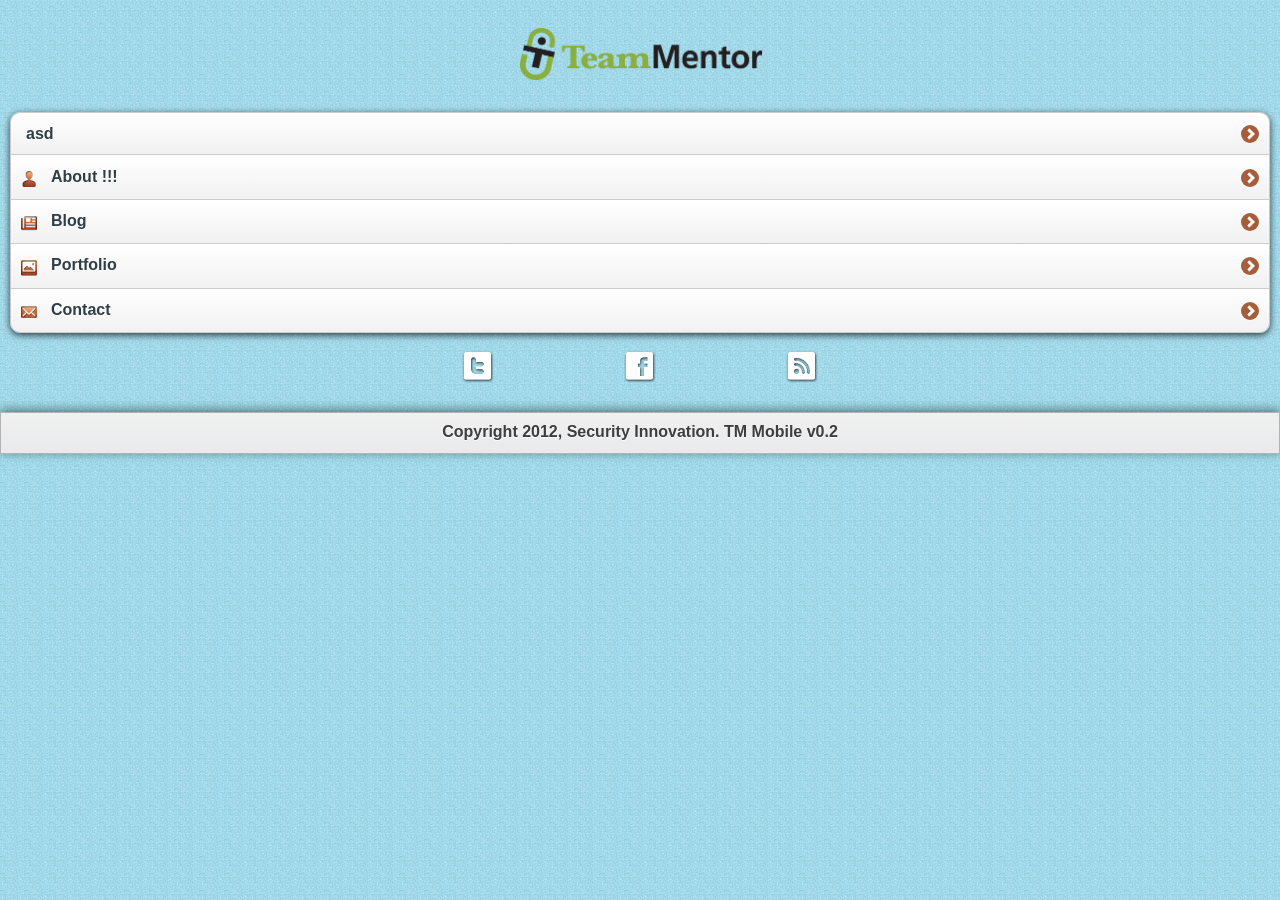
==== default.html @ 5f039309 "upgraded jquery to v1.8, added version info to default.html page footer removing non used images" ====
<!DOCTYPE html> 
<html><head> 
	<title>TeamMentor - Mobile Edition</title> 
	
	<meta name="viewport" content="width=device-width, initial-scale=1"> 
    <meta name="apple-mobile-web-app-capable" content="yes">
	<meta name="description" content="TeamMentor - Mobile Edition">
    
	<!-- Stylesheets -->	    
	<link href="css/jquery.mobile-1.2.0.css" rel="stylesheet" type="text/css" />
    <link rel="stylesheet" href="css/woody.min.css" />
    <link rel="stylesheet" href="css/main.css" />
    <link href="css/photoswipe.css" type="text/css" rel="stylesheet" />    
    <!--<link href='http://fonts.googleapis.com/css?family=Terminal+Dosis:400,700' rel='stylesheet' type='text/css'>-->

	<!-- JavaScripts -->
 	<script type="text/javascript" src="js/klass.min.js"></script>
	<script type="text/javascript" src="js/jquery-1.8.2.min.js"></script>
	<script src="js/jquery.mobile-1.2.0.js" type="text/javascript"></script>

	<script src="js/jquery.cycle.all.js"></script>
	<script type="text/javascript" src="js/code.photoswipe.jquery-3.0.4.min.js"></script>

    <!--<script type="text/javascript" src="http://maps.google.com/maps/api/js?sensor=false"></script>-->
    <script type="text/javascript" src="js/misc.js"></script>

	<script type="text/javascript" src="TM/TM_Mobile.js"></script>


</head>

<body> 

<!-- HOMEPAGE -->
<div data-role="page" id="homepage" data-title="Homepage">

<!-- Wrapper -->
<div class="wrapper">
    <!-- Logo -->	
	<div class="logo">
		<img src="TM/TM_nobackground.png" />     
    </div><!--END OF: Logo -->
   
    <!-- Menu-->
    <ul data-role="listview" data-inset="true" class="menu" id="homepage_list">
		<li><a href="#asd"			data-transition="slide">asd</a></li>
        <li><a href="#about"		data-transition="slide"><img src="images/about.png" alt="About" class="ui-li-icon">About !!!</a></li>
        <li><a href="#blog"			data-transition="flip"><img src="images/blog.png" alt="Homepage" class="ui-li-icon">Blog</a></li>
        <li><a href="#portfolio"	data-transition="fade"><img src="images/portfolio.png" alt="Portfolio" class="ui-li-icon">Portfolio</a></li>
        <li><a href="#contact"		data-transition="flow"><img src="images/contact.png" alt="Contact" class="ui-li-icon">Contact</a></li>
    </ul><!--END OF: Menu -->
    <br />
   
    <!-- Social Media-->
    <div class="social-media">
        <a class="twitter" href="#"><img src="images/twitter.png" /></a>
        <a class="facebook" href="#"><img src="images/facebook.png" /></a>
        <a class="rss" href="#"><img src="images/rss.png" /></a>
    </div><!--END OF: Social Media -->

    </div><!--END OF: Wrapper -->
    
    <!-- Footer -->
	<div data-role="footer" class="footer">
        <h4>Copyright 2012, Security Innovation. TM Mobile v0.2</h4>
	</div><!-- END OF: Footer -->
    
</div><!-- END OF: Homepage -->


<div data-role="page" id="asd" data-title="Asd">
<!-- Header -->
    <div data-role="header" class="header">
       <a href="#" data-rel="back" data-icon="arrow-l" data-transition="flip">Back</a> 
       <h4>Asd</h4>
    </div><!-- END OF: Header -->
	    <!-- Wrapper -->
    <div class="wrapper">
    
		this is an asd
	</div>
</div>

<!-- ABOUT -->
<div data-role="page" id="about" data-title="About">

    <!-- Header -->
    <div data-role="header" class="header">
       <a href="#" data-rel="back" data-icon="arrow-l" data-transition="flip">Back</a> 
       <h4>About TeamMemtor Mobile</h4>
    </div><!-- END OF: Header -->


    <!-- Wrapper -->
    <div class="wrapper">
    
        <!-- Slider-->
        <div class="slider" style="margin-bottom: 25px;height:75px">
            <img src="http://teammentor-3-2-rc5.apphb.com/Images/HeaderImage.jpg" />
        </div><!--END OF: Slider -->
    
        <!-- Content -->
        <div data-role="content" class="content">
            This is the mobile version of <a href="http://TeamMentor.Net" />teammentor.net</a>
        </div><!-- END OF: Content -->
        
    <!--    <div data-role="collapsible-set" data-theme="b" data-content-theme="b">
            <div data-role="collapsible" data-theme="b" data-content-theme="b">
                <h3>Headings</h3>
                
                <h1>H1 Heading</h1>
                <h2>H2 Heading</h2>
                <h3>H3 Heading</h3>
                <h4>H4 Heading</h4>
                <h5>H5 Heading</h5>
            </div>
            
            <div data-role="collapsible" data-theme="b" data-content-theme="b">
                <h3>Buttons</h3>
                <a href="#" data-role="button" data-inline="true" data-icon="delete">Delete </a>
                <a href="#" data-role="button" data-inline="true" data-icon="arrow-r">Next </a>
                <a href="#" data-role="button" data-inline="true" data-icon="arrow-l">Back </a>
                <a href="#" data-role="button" data-inline="true" data-icon="arrow-u">Up </a>
                <a href="#" data-role="button" data-inline="true" data-icon="arrow-d">Down </a>
                <a href="#" data-role="button" data-inline="true" data-icon="plus">Plus </a>
                <a href="#" data-role="button" data-inline="true" data-icon="minus">Minus</a>
                <a href="#" data-role="button" data-inline="true" data-icon="check">Check</a>
                <a href="#" data-role="button" data-inline="true" data-icon="gear">Settings</a>
                <a href="#" data-role="button" data-inline="true" data-icon="refresh">Refresh</a>
                <a href="#" data-role="button" data-inline="true" data-icon="forward">Forward</a>
                <a href="#" data-role="button" data-inline="true" data-icon="back">Backward</a>
                <a href="#" data-role="button" data-inline="true" data-icon="grid">Grid</a>
                <a href="#" data-role="button" data-inline="true" data-icon="star">Star</a>
                <a href="#" data-role="button" data-inline="true" data-icon="alert">Alert</a>
                <a href="#" data-role="button" data-inline="true" data-icon="info">Info</a>
                <a href="#" data-role="button" data-inline="true" data-icon="home">Home</a>
                <a href="#" data-role="button" data-inline="true" data-icon="search">Search</a>
    
                <br />
                <a href="#" data-role="button" data-inline="true">Simple button</a>
    
                <a href="#" data-role="button" data-inline="true">Cancel</a>
                <a href="#" data-role="button" data-inline="true" data-theme="b">Save</a>           
    
            </div>
        </div>
     -->
        
        
    </div><!--END OF: Wrapper -->
    
    <!-- Footer -->
	<div data-role="footer" class="footer">
        <h4>Copyright 2012, Woody LLC.</h4>
	</div><!-- END OF: Footer -->
    
</div><!-- END OF: About -->


<!-- BLOG -->
<div data-role="page" id="blog" data-title="Blog">

    <!-- Header -->
    <div data-role="header" class="header">
       <a href="#" data-rel="back" data-icon="arrow-l" data-transition="flip">Back</a> 
       <h4>Blog</h4>
    </div><!-- END OF: Header -->


    <!-- Wrapper -->
    <div class="wrapper">
    
        <!--Posts -->
        <ul data-role="listview" data-inset="true">
            <!-- Post -->
            <li>
                <a href="#post">
                    <img src="images/ajax-loader.png" />
                    <h3>First Post</h3>
                    <p>Sample short description</p>
                </a>
            </li><!-- END OF: Post -->
        
            <!-- Post -->
            <li>
                <a href="#post">
                    <img src="images/ajax-loader.png" />
                    <h3>Second Post</h3>
                    <p>Here is a description</p>
                </a>
            </li><!-- END OF: Post -->
        
            <!-- Post -->
            <li>
                <a href="#post">
                    <img src="images/ajax-loader.png" />
                    <h3>Third Post</h3>
                    <p>Made of wood textures</p>
                </a>
            </li><!-- END OF: Post -->
        
            <!-- Post -->
            <li>
                <a href="#post">
                    <img src="images/ajax-loader.png" />
                    <h3>Fourth Post</h3>
                    <p>Woody mobile template</p>
                </a>
            </li><!-- END OF: Post -->
            <!-- Post -->
            <li>
                <a href="#post">
                    <img src="images/ajax-loader.png" />
                    <h3>Last Post</h3>
                    <p>Here goes some description</p>
                </a>
            </li><!-- END OF: Post -->
        </ul><!-- END OF: Posts -->
    
        <fieldset class="ui-grid-a">
            <div class="ui-block-a"><a href="#" data-role="button">&laquo; Newer</a></div>
            <div class="ui-block-b"><a href="#" data-role="button">Older &raquo; </a></div>	   
        </fieldset>
    
    </div><!--END OF: Wrapper -->
    
    <!-- Footer -->
	<div data-role="footer" class="footer">
        <h4>Copyright 2012, Woody LLC.</h4>
	</div><!-- END OF: Footer -->
    
</div><!-- END OF: Blog -->


<!-- Post -->
<div data-role="page" id="post" data-title="Blog Post">

    <!-- Header -->
    <div data-role="header" class="header">
       <a href="#" data-rel="back" data-icon="arrow-l" data-transition="flip">Back</a> <h4>Blog Post</h4>
    </div><!-- END OF: Header -->
    
    <div class="wrapper">
        <!-- Content -->
        <div data-role="content" class="content">
        <h2>Welcome to Woody blog!</h2>

				<p><em>Posted 24th January 2012 by Art</em></p>	
				<p>Lorem ipsum dolor sit amet, consectetur adipisicing elit, 
				sed do eiusmod tempor incididunt ut labore et dolore magna aliqua.<br /><br />
				Ut enim ad minim veniam, quis nostrud exercitation ullamco laboris 
				nisi ut aliquip ex ea commodo consequat. Duis aute irure dolor in
				reprehenderit in voluptate velit esse cillum dolore eu fugiat nulla
				pariatur. </p>
        </div><!-- END OF: Header -->
				
				<div data-role="collapsible" data-content-theme="a" data-theme="a" id="comment-form-collapsible">
					<h3>Leave Comment</h3>
					<div id="comment-form-wrapper">

						<form action="#" method="post" id="comment-form">
							<div data-role="fieldcontain" class="ui-hide-label no-field-separator">
								<label for="name">Name (required)</label>
							    <input type="text" id="name" name="name" placeholder="Name (required)" class="required" />
							</div>
							<div data-role="fieldcontain" class="ui-hide-label no-field-separator">	
								<label for="email">Email (optional)</label>
							    <input type="email" id="email" name="email" placeholder="Email (optional)" class="email"/>

							</div>
							<div data-role="fieldcontain" class="ui-hide-label no-field-separator">	
								<label for="comment">Comment (required)</label>
								<textarea name="textarea" id="comment" placeholder="Leave your comment here" class="required"></textarea>
							</div>
								<button type="submit" id="submit">Submit Comment</button>
						</form>
					</div>

					<div id="comment-form-success"></div>
				</div>	
				<div data-role="collapsible" data-content-theme="a" data-theme="a">
				   <h3>View Comments</h3>
				   		<ul style="list-style: none;">
					   	 	<li>
									<h3>Art Ramadani</h3>

						   	 		<p>Lorem ipsum dolor sit amet, consectetuer adipiscing elit, sed diam nonummy nibh euismod tincidunt.</p>
						   	 		<span class="blog-comment-date">15.35pm 24th Jan 2012</span>
						  	  		<a href="#">Reply &rarr;</a>
					   	 	</li>
							
							<hr/>
							
					   	 	<li>
									<h3>Arlind Nushi</h3>
						   	 		<p>Eodem modo typi, qui nunc nobis videntur parum clari, fiant sollemnes in futurum.</p>
						   	 		<span class="blog-comment-date">15.35pm 24th Jan 2012</span>
						  	  		<a href="#">Reply &rarr;</a>
					   	 	</li>
														
						</ul>
				</div>
    </div>
    
</div><!-- END OF: Post -->

<!-- Portfolio -->
<div data-role="page" id="portfolio" data-title="Portfolio">

    <!-- Header -->
    <div data-role="header" class="header">
       <a href="#" data-rel="back" data-icon="arrow-l" data-transition="flip">Back</a> <h4>Portfolio</h4>
    </div><!-- END OF: Header -->

	<!-- Portfolio -->
	<ul id="gallery" class="gallery">
		<li><a rel="external" href="images/full/001.jpg"><img src="TM/wallpaper_2.jpg" alt="Image 001" /></a></li>		
	</ul><!-- END OF: Portfolio -->



    <!-- Footer -->
	<div data-role="footer" class="footer">
        <h4>Copyright 2012, Woody LLC.</h4>
	</div><!-- END OF: Footer -->
    
</div><!-- END OF: Portfolio -->

<!-- Contact -->
<div data-role="page" id="contact" data-title="Contact">

    <!-- Header -->
    <div data-role="header" class="header">
       <a href="#" data-rel="back" data-icon="arrow-l" data-transition="flip">Back</a> <h4>Contact</h4>
    </div><!-- END OF: Header -->

	<!--Wrapper -->
	<div class="wrapper">
  
  
  		<!-- Address and Phone -->
        <ul data-role="listview" data-theme="a" data-inset="true">
            <li><img src="images/pin.png" alt="Location" class="ui-li-icon">Galaxy avenue, New York, U.S</li>
            <li><img src="images/phone.png" alt="Phone" class="ui-li-icon">+1 23 4567-256</li>
        </ul>  <!-- END OF: Address and Phone -->
        
        <div data-role="content" class="content" data-theme="a" style="margin-top:25px">
			<form>
                <label for="name">Name:</label>
                <input type="text" name="name" id="name" value=""  />
                
                <br />
                
                <label for="email">Email:</label>
                <input type="text" name="email" id="email" value=""  />
                
                <br />
                
                <label for="textarea">Email:</label>
                <textarea name="textarea" id="textarea"></textarea>
                
                <br />
                
               <label for="state" class="select">From:</label>
               <select name="state" id="state">
                  <option value="africa">Africa</option>
                  <option value="americas">Americas</option>
                  <option value="asia">Asia</option>
                  <option value="australia">Australia</option>
                  <option value="europe">Europe</option>
               </select>
                
                <br />
                
                <a href="#thankyou" data-rel="dialog" data-transition="pop" data-role="button" data-inline="true" data-theme="b">Send</a>           
                <a href="#" data-role="button" data-inline="true">Reset</a>
                
			</form>  
        </div> 		
  
    </div><!-- END OF: Wrapper -->

    <!-- Footer -->
	<div data-role="footer" class="footer">
        <h4>Copyright 2012, Woody LLC.</h4>
	</div><!-- END OF: Footer -->
    
</div><!-- END OF: Contact -->

<!-- Thank You Message -->
<div data-role="page" id="thankyou" data-title="Thank You">

    <!-- Header -->
    <div data-role="header" class="header">
       <h4>Thank You</h4>
    </div><!-- END OF: Header -->
    
    <!-- Content -->
    <div data-role="content" class="dialog">
       Thank you for contacting us, we will reply as soon as possible.
    </div><!-- END OF: Content -->
   

</div><!-- END OF: Thank You Message -->

</body>
</html>
---- css/woody.min.css ----
/*
* jQuery Mobile Framework 1.0.1
* http://jquerymobile.com
*
* Copyright 2011-2012 (c) jQuery Project
* Dual licensed under the MIT or GPL Version 2 licenses.
* http://jquery.org/license
*
*/.ui-bar-a{border:1px solid    #B3B3B3    ;background:   #e9eaeb    ;color:   #3E3E3E    ;font-weight:bold;text-shadow:   0        1px        1px        #fff    ;background-image:-webkit-gradient(linear,left top,left bottom,from(    #f0f0f0    ),to(    #e9eaeb    )); background-image:-webkit-linear-gradient(    #f0f0f0   ,   #e9eaeb    ); background-image:   -moz-linear-gradient(    #f0f0f0   ,   #e9eaeb    ); background-image:    -ms-linear-gradient(    #f0f0f0   ,   #e9eaeb    ); background-image:     -o-linear-gradient(    #f0f0f0   ,   #e9eaeb    ); background-image:        linear-gradient(    #f0f0f0   ,   #e9eaeb    );}.ui-bar-a .ui-link-inherit{color:   #3E3E3E    ;}.ui-bar-a .ui-link{color:   #7cc4e7    ;font-weight:bold;}.ui-bar-a .ui-link:hover{color:   #2489CE    ;}.ui-bar-a .ui-link:active{color:   #2489CE    ;}.ui-bar-a .ui-link:visited{   color:   #2489CE    ;}.ui-bar-a,.ui-bar-a input,.ui-bar-a select,.ui-bar-a textarea,.ui-bar-a button{  font-family:Helvetica,Arial,sans-serif    ;}.ui-body-a,.ui-dialog.ui-overlay-a{border:1px solid    #B3B3B3    ;color:   #333333    ;text-shadow:   0        1px        0        #fff    ;background:   #f0f0f0    ;background-image:-webkit-gradient(linear,left top,left bottom,from(    #eee    ),to(    #ddd    )); background-image:-webkit-linear-gradient(    #eee   ,   #ddd    ); background-image:   -moz-linear-gradient(    #eee   ,   #ddd    ); background-image:    -ms-linear-gradient(    #eee   ,   #ddd    ); background-image:     -o-linear-gradient(    #eee   ,   #ddd    ); background-image:        linear-gradient(    #eee   ,   #ddd    );}.ui-body-a,.ui-body-a input,.ui-body-a select,.ui-body-a textarea,.ui-body-a button{  font-family:Helvetica,Arial,sans-serif    ;}.ui-body-a .ui-link-inherit{color:   #333333    ;}.ui-body-a .ui-link{color:  #b96c47   ;font-weight:bold;}.ui-body-a .ui-link:hover{color:   #2489CE    ;}.ui-body-a .ui-link:active{color:   #2489CE    ;}.ui-body-a .ui-link:visited{   color:   #2489CE    ;}.ui-btn-up-a{border:1px solid    #ccc    ;background:   #eee    ;font-weight:bold;color:   #2F3E46    ;text-shadow:   0        1px        1px        #f6f6f6    ;background-image:-webkit-gradient(linear,left top,left bottom,from(    #fdfdfd    ),to(    #eee    )); background-image:-webkit-linear-gradient(    #fdfdfd   ,   #eee    ); background-image:   -moz-linear-gradient(    #fdfdfd   ,   #eee    ); background-image:    -ms-linear-gradient(    #fdfdfd   ,   #eee    ); background-image:     -o-linear-gradient(    #fdfdfd   ,   #eee    ); background-image:        linear-gradient(    #fdfdfd   ,   #eee    );}.ui-btn-up-a a.ui-link-inherit{color:   #2F3E46    ;}.ui-btn-hover-a{border:1px solid    #bbbbbb    ;background:   #dadada    ;font-weight:bold;color:   #2F3E46    ;text-shadow:   0        1px        1px        #fff    ;background-image:-webkit-gradient(linear,left top,left bottom,from(    #ededed    ),to(    #dadada    )); background-image:-webkit-linear-gradient(    #ededed   ,   #dadada    ); background-image:   -moz-linear-gradient(    #ededed   ,   #dadada    ); background-image:    -ms-linear-gradient(    #ededed   ,   #dadada    ); background-image:     -o-linear-gradient(    #ededed   ,   #dadada    ); background-image:        linear-gradient(    #ededed   ,   #dadada    );}.ui-btn-hover-a a.ui-link-inherit{color:   #2F3E46    ;}.ui-btn-down-a{border:1px solid    #808080    ;background:   #fdfdfd    ;font-weight:bold;color:   #2F3E46    ;text-shadow:   0        1px        1px        #ffffff    ;background-image:-webkit-gradient(linear,left top,left bottom,from(    #eee    ),to(    #fdfdfd    )); background-image:-webkit-linear-gradient(    #eee   ,   #fdfdfd    ); background-image:   -moz-linear-gradient(    #eee   ,   #fdfdfd    ); background-image:    -ms-linear-gradient(    #eee   ,   #fdfdfd    ); background-image:     -o-linear-gradient(    #eee   ,   #fdfdfd    ); background-image:        linear-gradient(    #eee   ,   #fdfdfd    );}.ui-btn-down-a a.ui-link-inherit{color:   #2F3E46    ;}.ui-btn-up-a,.ui-btn-hover-a,.ui-btn-down-a{  font-family:Helvetica,Arial,sans-serif    ;text-decoration:none;}.ui-bar-b{background:   #e9eaeb    ;color:   #3E3E3E    ;font-weight:bold;text-shadow:   0        1px        1px        #fff    ;background-image:-webkit-gradient(linear,left top,left bottom,from(    #f0f0f0    ),to(    #e9eaeb    )); background-image:-webkit-linear-gradient(    #f0f0f0   ,   #e9eaeb    ); background-image:   -moz-linear-gradient(    #f0f0f0   ,   #e9eaeb    ); background-image:    -ms-linear-gradient(    #f0f0f0   ,   #e9eaeb    ); background-image:     -o-linear-gradient(    #f0f0f0   ,   #e9eaeb    ); background-image:        linear-gradient(    #f0f0f0   ,   #e9eaeb    );}.ui-bar-b .ui-link-inherit{color:   #3E3E3E    ;}.ui-bar-b .ui-link{color:   #7cc4e7    ;font-weight:bold;}.ui-bar-b .ui-link:hover{color:   #2489CE    ;}.ui-bar-b .ui-link:active{color:   #2489CE    ;}.ui-bar-b .ui-link:visited{   color:   #2489CE    ;}.ui-bar-b,.ui-bar-b input,.ui-bar-b select,.ui-bar-b textarea,.ui-bar-b button{  font-family:Helvetica,Arial,sans-serif    ;}.ui-body-b,.ui-dialog.ui-overlay-b{border:1px solid    #B3B3B3    ;color:   #333333    ;text-shadow:   0        1px        0        #fff    ;background:   #f0f0f0    ;background-image:-webkit-gradient(linear,left top,left bottom,from(    #eee    ),to(    #ddd    )); background-image:-webkit-linear-gradient(    #eee   ,   #ddd    ); background-image:   -moz-linear-gradient(    #eee   ,   #ddd    ); background-image:    -ms-linear-gradient(    #eee   ,   #ddd    ); background-image:     -o-linear-gradient(    #eee   ,   #ddd    ); background-image:        linear-gradient(    #eee   ,   #ddd    );}.ui-body-b,.ui-body-b input,.ui-body-b select,.ui-body-b textarea,.ui-body-b button{  font-family:Helvetica,Arial,sans-serif    ;}.ui-body-b .ui-link-inherit{color:   #333333    ;}.ui-body-b .ui-link{color:   #2489CE    ;font-weight:bold;}.ui-body-b .ui-link:hover{color:   #2489CE    ;}.ui-body-b .ui-link:active{color:   #2489CE    ;}.ui-body-b .ui-link:visited{   color:   #2489CE    ;}.ui-btn-up-b{border:1px solid  #9a3e25  ;background:#d59564 ;font-weight:bold;color: #fff  ;text-shadow:   0        1px        1px      #000  ;background-image:-webkit-gradient(linear,left top,left bottom,from( #d59564 ),to( #b96d47 )); background-image:-webkit-linear-gradient( #d59564,#b96d47 ); background-image:   -moz-linear-gradient( #d59564,#b96d47 ); background-image:    -ms-linear-gradient( #d59564,#b96d47 ); background-image:     -o-linear-gradient( #d59564,#b96d47 ); background-image:        linear-gradient( #d59564,#b96d47 );}.ui-btn-up-b a.ui-link-inherit{color: #fff  ;}.ui-btn-hover-b{border:1px solid #a94e36 ;background: ;font-weight:bold;color:#fff ;text-shadow:   0        1px        1px     #000 ;background-image:-webkit-gradient(linear,left top,left bottom,from( #e6ac80 ),to( #c77b54 )); background-image:-webkit-linear-gradient( #e6ac80,#c77b54 ); background-image:   -moz-linear-gradient( #e6ac80,#c77b54 ); background-image:    -ms-linear-gradient( #e6ac80,#c77b54 ); background-image:     -o-linear-gradient( #e6ac80,#c77b54 ); background-image:        linear-gradient( #e6ac80,#c77b54 );}.ui-btn-hover-b a.ui-link-inherit{color:#fff ;}.ui-btn-down-b{border:1px solid #9a3e25 ;background: ;font-weight:bold;color:#fff ;text-shadow:   0        1px        1px     #000 ;background-image:-webkit-gradient(linear,left top,left bottom,from( #b96d47 ),to( #d59564 )); background-image:-webkit-linear-gradient( #b96d47,#d59564 ); background-image:   -moz-linear-gradient( #b96d47,#d59564 ); background-image:    -ms-linear-gradient( #b96d47,#d59564 ); background-image:     -o-linear-gradient( #b96d47,#d59564 ); background-image:        linear-gradient( #b96d47,#d59564 );}.ui-btn-down-b a.ui-link-inherit{color:#fff ;}.ui-btn-up-b,.ui-btn-hover-b,.ui-btn-down-b{  font-family:Helvetica,Arial,sans-serif    ;text-decoration:none;}a.ui-link-inherit{text-decoration:none !important;}.ui-btn-active{border:1px solid   #9a3e25   ;background:  #ba6d47   ;font-weight:bold;color:  #fff   ;cursor:pointer;text-shadow:   0        -1px        1px       #181616   ;text-decoration:none;background-image:-webkit-gradient(linear,left top,left bottom,from(   #d69765   ),to(   #b96c47   )); background-image:-webkit-linear-gradient(   #d69765  ,  #b96c47   ); background-image:   -moz-linear-gradient(   #d69765  ,  #b96c47   ); background-image:    -ms-linear-gradient(   #d69765  ,  #b96c47   ); background-image:     -o-linear-gradient(   #d69765  ,  #b96c47   ); background-image:        linear-gradient(   #d69765  ,  #b96c47   );   font-family:Helvetica,Arial,sans-serif    ;}.ui-btn-active a.ui-link-inherit{color:  #fff   ;}.ui-btn-inner{border-top:1px solid #fff;border-color:rgba(255,255,255,.3);}.ui-corner-tl{-moz-border-radius-topleft:  10px   ;-webkit-border-top-left-radius:  10px   ;border-top-left-radius:  10px   ;}.ui-corner-tr{-moz-border-radius-topright:  10px   ;-webkit-border-top-right-radius:  10px   ;border-top-right-radius:  10px   ;}.ui-corner-bl{-moz-border-radius-bottomleft:  10px   ;-webkit-border-bottom-left-radius:  10px   ;border-bottom-left-radius:  10px   ;}.ui-corner-br{-moz-border-radius-bottomright:  10px   ;-webkit-border-bottom-right-radius:  10px   ;border-bottom-right-radius:  10px   ;}.ui-corner-top{-moz-border-radius-topleft:  10px   ;-webkit-border-top-left-radius:  10px   ;border-top-left-radius:  10px   ;-moz-border-radius-topright:  10px   ;-webkit-border-top-right-radius:  10px   ;border-top-right-radius:  10px   ;}.ui-corner-bottom{-moz-border-radius-bottomleft:  10px   ;-webkit-border-bottom-left-radius:  10px   ;border-bottom-left-radius:  10px   ;-moz-border-radius-bottomright:  10px   ;-webkit-border-bottom-right-radius:  10px   ;border-bottom-right-radius:  10px   ;}.ui-corner-right{-moz-border-radius-topright:  10px   ;-webkit-border-top-right-radius:  10px   ;border-top-right-radius:  10px   ;-moz-border-radius-bottomright:  10px   ;-webkit-border-bottom-right-radius:  10px   ;border-bottom-right-radius:  10px   ;}.ui-corner-left{-moz-border-radius-topleft:  10px   ;-webkit-border-top-left-radius:  10px   ;border-top-left-radius:  10px   ;-moz-border-radius-bottomleft:  10px   ;-webkit-border-bottom-left-radius:  10px   ;border-bottom-left-radius:  10px   ;}.ui-corner-all{-moz-border-radius:  10px   ;-webkit-border-radius:  10px   ;border-radius:  10px   ;}.ui-corner-none{-moz-border-radius:   0;-webkit-border-radius:   0;border-radius:   0;}.ui-disabled{opacity:.3;}.ui-disabled,.ui-disabled a{pointer-events:none;cursor:default;}.ui-icon,.ui-icon-searchfield:after{background: #FFFFFF  ;background: rgba(164,94,59,1)  ;background-image: url(../images/icons-18-white.png)  ;background-repeat:no-repeat;-moz-border-radius:9px;-webkit-border-radius:9px;border-radius:9px;}.ui-icon-alt{background:#fff;background:rgba(255,255,255,.3);background-image:url(../images/icons-18-black.png);background-repeat:no-repeat;}@media only screen and (-webkit-min-device-pixel-ratio:1.5),      only screen and (min--moz-device-pixel-ratio:1.5),      only screen and (min-resolution:240dpi){.ui-icon-plus,.ui-icon-minus,.ui-icon-delete,.ui-icon-arrow-r,.ui-icon-arrow-l,.ui-icon-arrow-u,.ui-icon-arrow-d,.ui-icon-check,.ui-icon-gear,.ui-icon-refresh,.ui-icon-forward,.ui-icon-back,.ui-icon-grid,.ui-icon-star,.ui-icon-alert,.ui-icon-info,.ui-icon-home,.ui-icon-search,.ui-icon-searchfield:after,.ui-icon-checkbox-off,.ui-icon-checkbox-on,.ui-icon-radio-off,.ui-icon-radio-on{background-image:url(../images/icons-36-white.png);-moz-background-size:776px 18px;-o-background-size:776px 18px;-webkit-background-size:776px 18px;background-size:776px 18px;}.ui-icon-alt{background-image:url(../images/icons-36-black.png);}}.ui-icon-plus{background-position:-0 50%;}.ui-icon-minus{background-position:-36px 50%;}.ui-icon-delete{background-position:-72px 50%;}.ui-icon-arrow-r{background-position:-108px 50%;}.ui-icon-arrow-l{background-position:-144px 50%;}.ui-icon-arrow-u{background-position:-180px 50%;}.ui-icon-arrow-d{background-position:-216px 50%;}.ui-icon-check{background-position:-252px 50%;}.ui-icon-gear{background-position:-288px 50%;}.ui-icon-refresh{background-position:-324px 50%;}.ui-icon-forward{background-position:-360px 50%;}.ui-icon-back{background-position:-396px 50%;}.ui-icon-grid{background-position:-432px 50%;}.ui-icon-star{background-position:-468px 50%;}.ui-icon-alert{background-position:-504px 50%;}.ui-icon-info{background-position:-540px 50%;}.ui-icon-home{background-position:-576px 50%;}.ui-icon-search,.ui-icon-searchfield:after{background-position:-612px 50%;}.ui-icon-checkbox-off{background-position:-684px 50%;}.ui-icon-checkbox-on{background-position:-648px 50%;}.ui-icon-radio-off{background-position:-756px 50%;}.ui-icon-radio-on{background-position:-720px 50%;}.ui-checkbox .ui-icon{-moz-border-radius:3px;-webkit-border-radius:3px;border-radius:3px;}.ui-icon-checkbox-off,.ui-icon-radio-off{background-color:transparent;}.ui-checkbox-on .ui-icon,.ui-radio-on .ui-icon{background-color:  #ba6d47   ; }.ui-icon-loading{background-image:url(../images/ajax-loader.png);width:40px;height:40px;-moz-border-radius:20px;-webkit-border-radius:20px;border-radius:20px;background-size:35px 35px;}.ui-btn-corner-tl{-moz-border-radius-topleft:  10px   ;-webkit-border-top-left-radius:  10px   ;border-top-left-radius:  10px   ;}.ui-btn-corner-tr{-moz-border-radius-topright:  10px   ;-webkit-border-top-right-radius:  10px   ;border-top-right-radius:  10px   ;}.ui-btn-corner-bl{-moz-border-radius-bottomleft:  10px   ;-webkit-border-bottom-left-radius:  10px   ;border-bottom-left-radius:  10px   ;}.ui-btn-corner-br{-moz-border-radius-bottomright:  10px   ;-webkit-border-bottom-right-radius:  10px   ;border-bottom-right-radius:  10px   ;}.ui-btn-corner-top{-moz-border-radius-topleft:  10px   ;-webkit-border-top-left-radius:  10px   ;border-top-left-radius:  10px   ;-moz-border-radius-topright:  10px   ;-webkit-border-top-right-radius:  10px   ;border-top-right-radius:  10px   ;}.ui-btn-corner-bottom{-moz-border-radius-bottomleft:  10px   ;-webkit-border-bottom-left-radius:  10px   ;border-bottom-left-radius:  10px   ;-moz-border-radius-bottomright:  10px   ;-webkit-border-bottom-right-radius:  10px   ;border-bottom-right-radius:  10px   ;}.ui-btn-corner-right{-moz-border-radius-topright:  10px   ;-webkit-border-top-right-radius:  10px   ;border-top-right-radius:  10px   ;-moz-border-radius-bottomright:  10px   ;-webkit-border-bottom-right-radius:  10px   ;border-bottom-right-radius:  10px   ;}.ui-btn-corner-left{-moz-border-radius-topleft:  10px   ;-webkit-border-top-left-radius:  10px   ;border-top-left-radius:  10px   ;-moz-border-radius-bottomleft:  10px   ;-webkit-border-bottom-left-radius:  10px   ;border-bottom-left-radius:  10px   ;}.ui-btn-corner-all{-moz-border-radius:  10px   ;-webkit-border-radius:  10px   ;border-radius:  10px   ;}.ui-corner-tl,.ui-corner-tr,.ui-corner-bl,.ui-corner-br,.ui-corner-top,.ui-corner-bottom,.ui-corner-right,.ui-corner-left,.ui-corner-all,.ui-btn-corner-tl,.ui-btn-corner-tr,.ui-btn-corner-bl,.ui-btn-corner-br,.ui-btn-corner-top,.ui-btn-corner-bottom,.ui-btn-corner-right,.ui-btn-corner-left,.ui-btn-corner-all{ -webkit-background-clip:padding-box;     -moz-background-clip:padding;          background-clip:padding-box;}.ui-overlay{background:#666;opacity:.5;filter:Alpha(Opacity=50);position:absolute;width:100%;height:100%;}.ui-overlay-shadow{-moz-box-shadow:0px 0px 12px rgba(0,0,0,.6);-webkit-box-shadow:0px 0px 12px rgba(0,0,0,.6);box-shadow:0px 0px 12px rgba(0,0,0,.6);}.ui-shadow{-moz-box-shadow:0px 1px   7px      rgba(0,0,0,0.25)   ;-webkit-box-shadow:0px 1px   7px      rgba(0,0,0,0.25)   ;box-shadow:0px 1px   7px      rgba(0,0,0,0.25)   ;}.ui-bar-a .ui-shadow,.ui-bar-b .ui-shadow,.ui-bar-c .ui-shadow {-moz-box-shadow:0px 1px 0 rgba(255,255,255,.3);-webkit-box-shadow:0px 1px 0 rgba(255,255,255,.3);box-shadow:0px 1px 0 rgba(255,255,255,.3);}.ui-shadow-inset{-moz-box-shadow:inset 0px 1px 4px rgba(0,0,0,.2);-webkit-box-shadow:inset 0px 1px 4px rgba(0,0,0,.2);box-shadow:inset 0px 1px 4px rgba(0,0,0,.2);}.ui-icon-shadow{-moz-box-shadow:0px 1px 0  rgba(255,255,255,.4)  ;-webkit-box-shadow:0px 1px 0  rgba(255,255,255,.4)  ;box-shadow:0px 1px 0  rgba(255,255,255,.4)  ;}.ui-focus{-moz-box-shadow:0px 0px 12px   #ba6d47   ;-webkit-box-shadow:0px 0px 12px   #ba6d47   ;box-shadow:0px 0px 12px   #ba6d47   ;}.ui-mobile-nosupport-boxshadow *{-moz-box-shadow:none !important;-webkit-box-shadow:none !important;box-shadow:none !important;}.ui-mobile-nosupport-boxshadow .ui-focus{outline-width:2px;}
---- css/main.css ----
/* Background Image */
.ui-body-c {
	background: url(/TM/wallpaper_2.jpg) repeat;
}

/* Wrapper */
.wrapper {
	margin: 0 10px;	
}

/* Logo */
.logo {
	margin: 0 auto;
	width: 100%;
	max-width: 255px;
}

.logo img {
	width: 100%;
	max-width: 940px;
	margin: 25px 0;
}


/* Slider */
.slider_container {
	width: 100%;
	height:140px;
	position: relative;
	margin-bottom: 25px;
}

.slider {
	background: #fff;
	border-top: 6px solid #FFF;
	border-bottom: 6px solid #FFF;
	width: 100%;
	height:130px;
	overflow: hidden;
	box-shadow: 0px 2px 7px rgba(0,0,0,0.75);
	border-radius: 10px;
	text-align: center;	
}


.slider img {
	border-radius: 10px;
	max-width: 310px;
	width: 96%;
	height: 100%;
	margin: 0 2%;
}

/* Slider Prev/Next Buttons */
#nav {
	position: relative;
	z-index: 10000;
	width:	 48px;
	margin: 0 auto;	
}

#prev img {
	width:100%;
	max-width: 48px;
	height: 30px;
	max-height: 30px;	
	position: absolute;
}

#prev {
	position: absolute;
	top:2px;
	display: block;
	text-indent: -9999px;
}

#next img {
	width:100%;
	max-width: 48px;
	height: 30px;
	max-height: 30px;	
	position: absolute;
}



#next {
	position: absolute;
	display: block;
	text-indent: -9999px;
	top:110px;
}



/* Menu */
.menu {
	box-shadow: 0px 2px 7px rgba(0,0,0,0.75);
}

.menu li a {
	font-family: 'Terminal Dosis', sans-serif;
	font-weight: 700;
}

/* Menu Icon */
.ui-li-icon {
	width:16px;
	height:16px;
}


/* Search Form */
.search-form {
	border-bottom: 0px;
}

.ui-input-search {
	background: -moz-linear-gradient(top,  rgba(0,0,0,0.6) 0%, rgba(0,0,0,0) 99%); /* FF3.6+ */
	background: -webkit-gradient(linear, left top, left bottom, color-stop(0%,rgba(0,0,0,0.6)), color-stop(99%,rgba(0,0,0,0))); /* Chrome,Safari4+ */
	background: -webkit-linear-gradient(top,  rgba(0,0,0,0.6) 0%,rgba(0,0,0,0) 99%); /* Chrome10+,Safari5.1+ */
	background: -o-linear-gradient(top,  rgba(0,0,0,0.6) 0%,rgba(0,0,0,0) 99%); /* Opera 11.10+ */
	background: -ms-linear-gradient(top,  rgba(0,0,0,0.6) 0%,rgba(0,0,0,0) 99%); /* IE10+ */
	background: linear-gradient(top,  rgba(0,0,0,0.6) 0%,rgba(0,0,0,0) 99%); /* W3C */
	filter: progid:DXImageTransform.Microsoft.gradient( startColorstr='#99000000', endColorstr='#00000000',GradientType=0 ); /* IE6-9 */
	border-radius: 10px;
}

.ui-input-search input.ui-input-text {
	color: #fff;	
	font-size: 90%;
}

.ui-input-search input.ui-input-text::-webkit-input-placeholder {
    color:    #FFF;
	font-style: italic;
	font-size: 90%;
	text-shadow: 1px 1px 2px #000;
}
.ui-input-search input.ui-input-text:-moz-placeholder {
	font-style: italic;
	font-size: 90%;
    color:    #FFF;
}




/* Social Media Icons */
.social-media {
	margin: 0 auto;
	width: 100%;	
	display: inline-block;
	text-align: center;
}

.social-media a {
	margin: 0 5%;	
}

.social-media a img {
	max-width: 32px;
}	


/* Page Header */
.header {
	margin-bottom: 25px;
	box-shadow: 0px 2px 10px rgba(0,0,0,0.5);	
}

.header h4 {
	font-family: 'Terminal Dosis', sans-serif;
	font-weight: 700;
	text-transform: uppercase;	
}


/* Page Footer */
.footer {
	margin-top: 25px;
	box-shadow: 0px -2px 10px rgba(0,0,0,0.5);	
}

.footer h4 {
	font-family: 'Terminal Dosis', sans-serif;
	font-weight: 700;
}

/* Dialog Box */
.dialog {
	background: #fff;	
}

/* Page Content */
.content {
	font-family: Helvetica, Arial, sans-serif  /*{global-font-family}*/;
	background: #fff;
	border-radius: 10px;	
	box-shadow: 0px 2px 7px rgba(0,0,0,0.75);
	padding: 20px;
	color: #666;
	font-size: 13px;
	line-height: 18px;
	margin-bottom: 25px;
}

/* Collapsible Content */
.ui-collapsible {
	margin:0;
	margin-bottom: 10px;
}

.ui-collapsible-heading {
	margin:0;	
}

.ui-collapsible-heading a {
	box-shadow: 0px 2px 7px rgba(0,0,0,0.75);
}

.ui-collapsible-content {
	margin:0;
	box-shadow: 0px 2px 7px rgba(0,0,0,0.75);
}


/* Google Map */
.map_container {
	background: #fff;
	box-shadow: 0px 2px 7px rgba(0,0,0,0.75);
	border-radius: 10px;
	padding: 6px;
	margin-bottom: 25px;
	
}

#the_map {
	width: 100%;
	height: 100px;
}


/* PhotoSwipe styles */
.gallery { list-style: none; padding: 0; margin: 0; }
.gallery:after { clear: both; content: "."; display: block; height: 0; visibility: hidden; }
.gallery li { float: left; width: 33.33333333%; }
.gallery li a { background: #fff; display: block; margin: 5px; box-shadow: 0px 2px 5px  rgba(0,0,0,0.6); padding: 3px;border-radius: 10px; }
.gallery li img { display: block; width: 100%; height: auto;border-radius: 10px; }

#PhotoSwipeTarget { width: 100%; height: 200px; }

#Indicators { text-align: center; margin-top: 20px; }
#Indicators span { display: inline-block; height: 10px; width: 10px; margin: 0 10px 0 0; padding: 0; -webkit-border-radius:5px; -moz-border-radius:5px; -o-border-radius:5px; border-radius:5px; background: #c5c5c5; overflow:hidden; }
#Indicators span.current{ background: #EEBF02; }
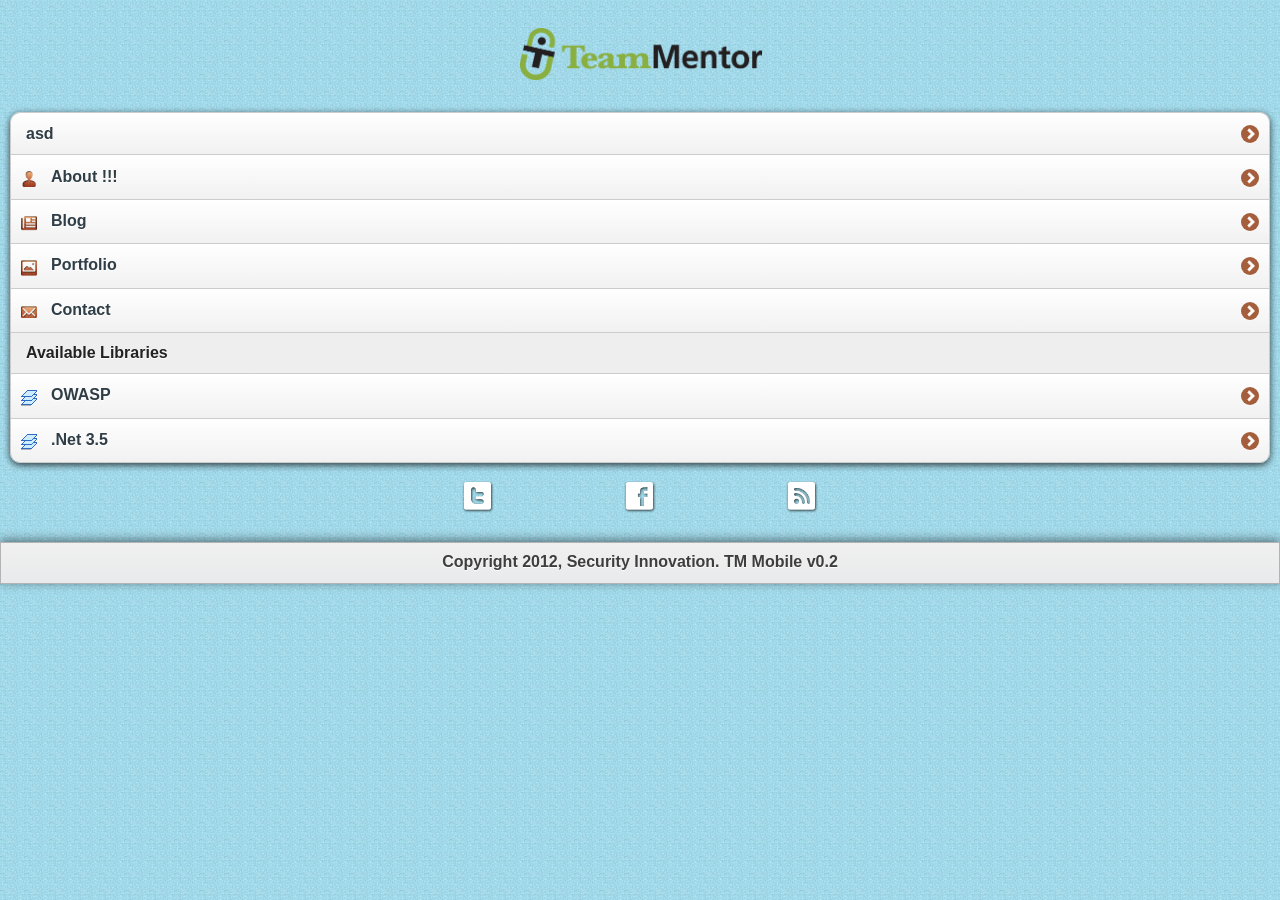
==== commit b36b9d6b: "added MS Ajax Javascript file and made test TM Webservice call" ====
--- a/default.html
+++ b/default.html
@@ -24,8 +24,11 @@
     <!--<script type="text/javascript" src="http://maps.google.com/maps/api/js?sensor=false"></script>-->
     <script type="text/javascript" src="js/misc.js"></script>
 
-	<script type="text/javascript" src="TM/TM_Mobile.js"></script>
-
+	<script src="TM/MicrosoftAjax.debug.js" type="text/javascript"></script>
+	<script type="text/javascript" src="/Aspx_Pages/TM_WebServices.asmx/jsdebug" ></script>
+	
+	<script type="text/javascript" src="/TM/TM_Mobile.js"></script>
+	
 
 </head>
 
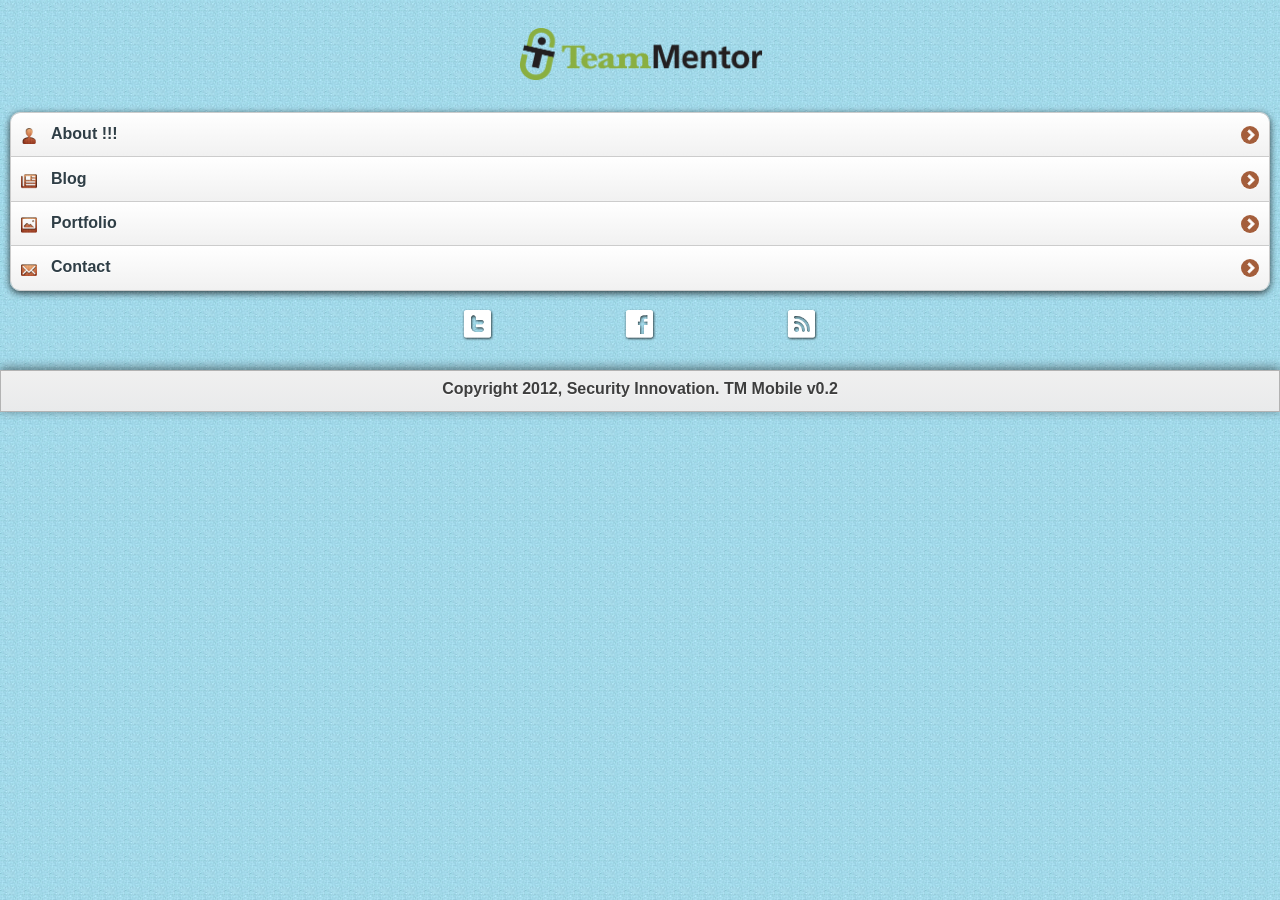
==== commit b34772df: "removed test item list from homepage" ====
--- a/default.html
+++ b/default.html
@@ -45,8 +45,7 @@
     </div><!--END OF: Logo -->
    
     <!-- Menu-->
-    <ul data-role="listview" data-inset="true" class="menu" id="homepage_list">
-		<li><a href="#asd"			data-transition="slide">asd</a></li>
+    <ul data-role="listview" data-inset="true" class="menu" id="homepage_list">		
         <li><a href="#about"		data-transition="slide"><img src="images/about.png" alt="About" class="ui-li-icon">About !!!</a></li>
         <li><a href="#blog"			data-transition="flip"><img src="images/blog.png" alt="Homepage" class="ui-li-icon">Blog</a></li>
         <li><a href="#portfolio"	data-transition="fade"><img src="images/portfolio.png" alt="Portfolio" class="ui-li-icon">Portfolio</a></li>
@@ -69,20 +68,6 @@
 	</div><!-- END OF: Footer -->
     
 </div><!-- END OF: Homepage -->
-
-
-<div data-role="page" id="asd" data-title="Asd">
-<!-- Header -->
-    <div data-role="header" class="header">
-       <a href="#" data-rel="back" data-icon="arrow-l" data-transition="flip">Back</a> 
-       <h4>Asd</h4>
-    </div><!-- END OF: Header -->
-	    <!-- Wrapper -->
-    <div class="wrapper">
-    
-		this is an asd
-	</div>
-</div>
 
 <!-- ABOUT -->
 <div data-role="page" id="about" data-title="About">
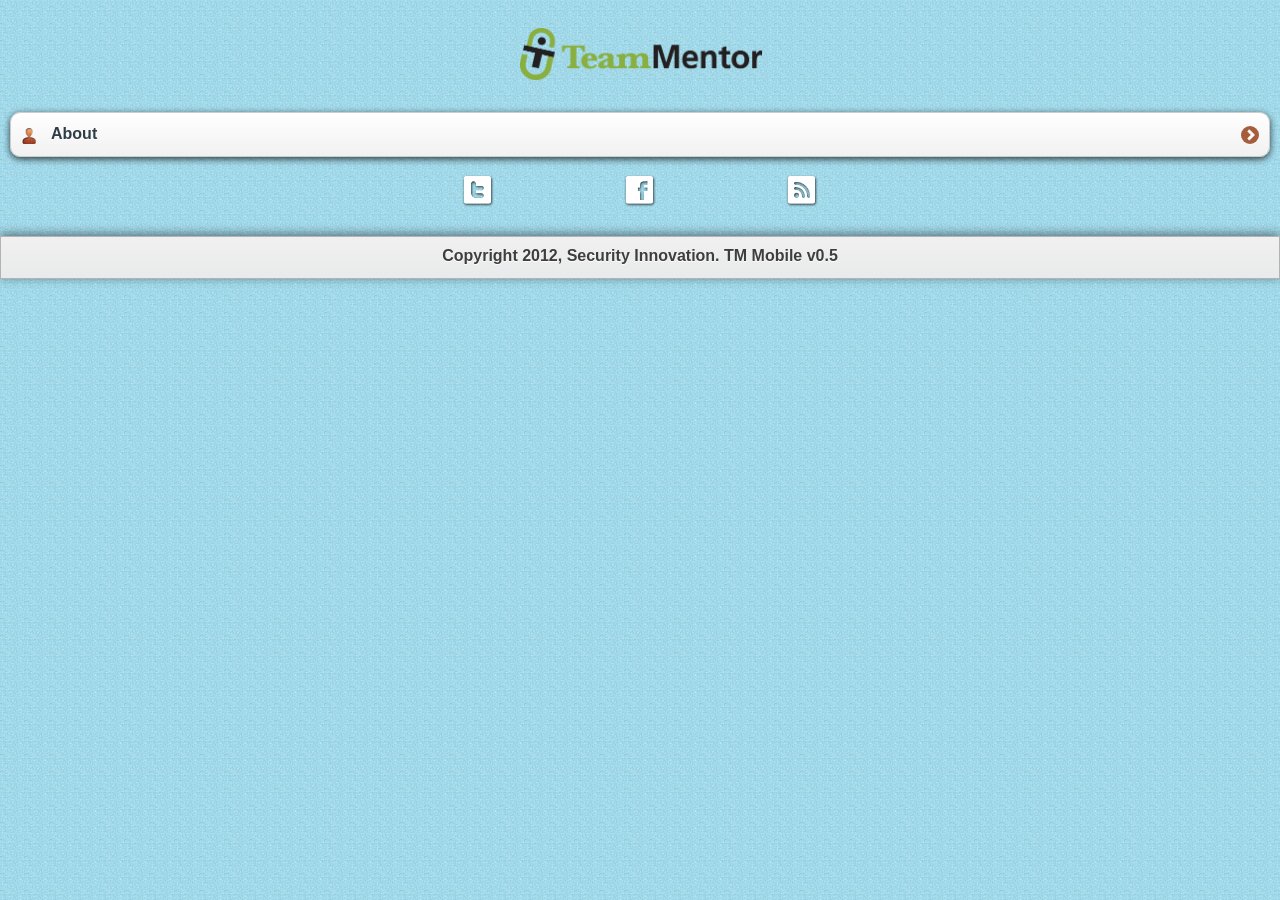
==== commit 03b190c4: "Version with working Articles" ====
--- a/default.html
+++ b/default.html
@@ -3,31 +3,31 @@
 	<title>TeamMentor - Mobile Edition</title> 
 	
 	<meta name="viewport" content="width=device-width, initial-scale=1"> 
-    <meta name="apple-mobile-web-app-capable" content="yes">
+	<meta name="apple-mobile-web-app-capable" content="yes">
 	<meta name="description" content="TeamMentor - Mobile Edition">
-    
+	
 	<!-- Stylesheets -->	    
 	<link href="css/jquery.mobile-1.2.0.css" rel="stylesheet" type="text/css" />
-    <link rel="stylesheet" href="css/woody.min.css" />
-    <link rel="stylesheet" href="css/main.css" />
-    <link href="css/photoswipe.css" type="text/css" rel="stylesheet" />    
-    <!--<link href='http://fonts.googleapis.com/css?family=Terminal+Dosis:400,700' rel='stylesheet' type='text/css'>-->
+	<link rel="stylesheet" href="css/woody.min.css" />
+	<link rel="stylesheet" href="css/main.css" />
+	<link href="css/photoswipe.css" type="text/css" rel="stylesheet" />    
+	<!--<link href='http://fonts.googleapis.com/css?family=Terminal+Dosis:400,700' rel='stylesheet' type='text/css'>-->
 
 	<!-- JavaScripts -->
- 	<script type="text/javascript" src="js/klass.min.js"></script>
-	<script type="text/javascript" src="js/jquery-1.8.2.min.js"></script>
-	<script src="js/jquery.mobile-1.2.0.js" type="text/javascript"></script>
+	<script src="js/klass.min.js"></script>
+	<script src="js/jquery-1.8.2.min.js"></script>
+	<script src="js/jquery.mobile-1.2.0.js"></script>
 
 	<script src="js/jquery.cycle.all.js"></script>
-	<script type="text/javascript" src="js/code.photoswipe.jquery-3.0.4.min.js"></script>
-
-    <!--<script type="text/javascript" src="http://maps.google.com/maps/api/js?sensor=false"></script>-->
-    <script type="text/javascript" src="js/misc.js"></script>
-
-	<script src="TM/MicrosoftAjax.debug.js" type="text/javascript"></script>
-	<script type="text/javascript" src="/Aspx_Pages/TM_WebServices.asmx/jsdebug" ></script>
-	
-	<script type="text/javascript" src="/TM/TM_Mobile.js"></script>
+	<script src="js/code.photoswipe.jquery-3.0.4.min.js"></script>
+
+	<!--<script type="text/javascript" src="http://maps.google.com/maps/api/js?sensor=false"></script>-->
+	<script src="js/misc.js"></script>
+
+	<script src="TM/MicrosoftAjax.debug.js"></script>
+	<script src="/Aspx_Pages/TM_WebServices.asmx/jsdebug" ></script>
+	
+	<script src="/TM/TM_Mobile.js"></script>
 	
 
 </head>
@@ -39,199 +39,235 @@
 
 <!-- Wrapper -->
 <div class="wrapper">
-    <!-- Logo -->	
+	<!-- Logo -->	
 	<div class="logo">
 		<img src="TM/TM_nobackground.png" />     
-    </div><!--END OF: Logo -->
+	</div><!--END OF: Logo -->
    
-    <!-- Menu-->
-    <ul data-role="listview" data-inset="true" class="menu" id="homepage_list">		
-        <li><a href="#about"		data-transition="slide"><img src="images/about.png" alt="About" class="ui-li-icon">About !!!</a></li>
-        <li><a href="#blog"			data-transition="flip"><img src="images/blog.png" alt="Homepage" class="ui-li-icon">Blog</a></li>
-        <li><a href="#portfolio"	data-transition="fade"><img src="images/portfolio.png" alt="Portfolio" class="ui-li-icon">Portfolio</a></li>
-        <li><a href="#contact"		data-transition="flow"><img src="images/contact.png" alt="Contact" class="ui-li-icon">Contact</a></li>
-    </ul><!--END OF: Menu -->
-    <br />
+	<!-- Menu-->
+	<ul data-role="listview" data-inset="true" class="menu" id="homepage_list">		
+		<li><a href="#about"		data-transition="slide"><img src="images/about.png" alt="About" class="ui-li-icon">About</a></li>
+<!--		<li><a href="#blog"			data-transition="flip"><img src="images/blog.png" alt="Homepage" class="ui-li-icon">Blog</a></li>
+		<li><a href="#portfolio"	data-transition="fade"><img src="images/portfolio.png" alt="Portfolio" class="ui-li-icon">Portfolio</a></li>
+		<li><a href="#contact"		data-transition="flow"><img src="images/contact.png" alt="Contact" class="ui-li-icon">Contact</a></li>-->
+	</ul><!--END OF: Menu -->
+	<br />
    
-    <!-- Social Media-->
-    <div class="social-media">
-        <a class="twitter" href="#"><img src="images/twitter.png" /></a>
-        <a class="facebook" href="#"><img src="images/facebook.png" /></a>
-        <a class="rss" href="#"><img src="images/rss.png" /></a>
-    </div><!--END OF: Social Media -->
-
-    </div><!--END OF: Wrapper -->
-    
-    <!-- Footer -->
+	<!-- Social Media-->
+	<div class="social-media">
+		<a class="twitter" href="#"><img src="images/twitter.png" /></a>
+		<a class="facebook" href="#"><img src="images/facebook.png" /></a>
+		<a class="rss" href="#"><img src="images/rss.png" /></a>
+	</div><!--END OF: Social Media -->
+
+	</div><!--END OF: Wrapper -->
+	
+	<!-- Footer -->
 	<div data-role="footer" class="footer">
-        <h4>Copyright 2012, Security Innovation. TM Mobile v0.2</h4>
+		<h4>Copyright 2012, Security Innovation. TM Mobile v0.5</h4>
 	</div><!-- END OF: Footer -->
-    
+	
 </div><!-- END OF: Homepage -->
 
 <!-- ABOUT -->
 <div data-role="page" id="about" data-title="About">
 
-    <!-- Header -->
-    <div data-role="header" class="header">
-       <a href="#" data-rel="back" data-icon="arrow-l" data-transition="flip">Back</a> 
-       <h4>About TeamMemtor Mobile</h4>
-    </div><!-- END OF: Header -->
-
-
-    <!-- Wrapper -->
-    <div class="wrapper">
-    
-        <!-- Slider-->
-        <div class="slider" style="margin-bottom: 25px;height:75px">
-            <img src="http://teammentor-3-2-rc5.apphb.com/Images/HeaderImage.jpg" />
-        </div><!--END OF: Slider -->
-    
-        <!-- Content -->
-        <div data-role="content" class="content">
-            This is the mobile version of <a href="http://TeamMentor.Net" />teammentor.net</a>
-        </div><!-- END OF: Content -->
-        
-    <!--    <div data-role="collapsible-set" data-theme="b" data-content-theme="b">
-            <div data-role="collapsible" data-theme="b" data-content-theme="b">
-                <h3>Headings</h3>
-                
-                <h1>H1 Heading</h1>
-                <h2>H2 Heading</h2>
-                <h3>H3 Heading</h3>
-                <h4>H4 Heading</h4>
-                <h5>H5 Heading</h5>
-            </div>
-            
-            <div data-role="collapsible" data-theme="b" data-content-theme="b">
-                <h3>Buttons</h3>
-                <a href="#" data-role="button" data-inline="true" data-icon="delete">Delete </a>
-                <a href="#" data-role="button" data-inline="true" data-icon="arrow-r">Next </a>
-                <a href="#" data-role="button" data-inline="true" data-icon="arrow-l">Back </a>
-                <a href="#" data-role="button" data-inline="true" data-icon="arrow-u">Up </a>
-                <a href="#" data-role="button" data-inline="true" data-icon="arrow-d">Down </a>
-                <a href="#" data-role="button" data-inline="true" data-icon="plus">Plus </a>
-                <a href="#" data-role="button" data-inline="true" data-icon="minus">Minus</a>
-                <a href="#" data-role="button" data-inline="true" data-icon="check">Check</a>
-                <a href="#" data-role="button" data-inline="true" data-icon="gear">Settings</a>
-                <a href="#" data-role="button" data-inline="true" data-icon="refresh">Refresh</a>
-                <a href="#" data-role="button" data-inline="true" data-icon="forward">Forward</a>
-                <a href="#" data-role="button" data-inline="true" data-icon="back">Backward</a>
-                <a href="#" data-role="button" data-inline="true" data-icon="grid">Grid</a>
-                <a href="#" data-role="button" data-inline="true" data-icon="star">Star</a>
-                <a href="#" data-role="button" data-inline="true" data-icon="alert">Alert</a>
-                <a href="#" data-role="button" data-inline="true" data-icon="info">Info</a>
-                <a href="#" data-role="button" data-inline="true" data-icon="home">Home</a>
-                <a href="#" data-role="button" data-inline="true" data-icon="search">Search</a>
-    
-                <br />
-                <a href="#" data-role="button" data-inline="true">Simple button</a>
-    
-                <a href="#" data-role="button" data-inline="true">Cancel</a>
-                <a href="#" data-role="button" data-inline="true" data-theme="b">Save</a>           
-    
-            </div>
-        </div>
-     -->
-        
-        
-    </div><!--END OF: Wrapper -->
-    
-    <!-- Footer -->
+	<!-- Header -->
+	<div data-role="header" class="header">
+	   <a href="#homepage" data-rel="back" data-icon="arrow-l" data-transition="flip">Back</a> 
+	   <h3>About TeamMentor Mobile</h3>
+	</div><!-- END OF: Header -->
+
+
+	<!-- Wrapper -->
+	<div class="wrapper">
+	
+		<!-- Slider-->
+		<div class="slider" style="margin-bottom: 25px;height:75px;">
+			This is the mobile version of TeamMentor. <br/>
+			See <a href="http://teammentor.net">TeamMentor.net</a> for the full version.
+		</div><!--END OF: Slider -->
+	
+		<!-- Content -->
+		<div data-role="content" class="content">
+			This is the mobile version of <a href="http://TeamMentor.Net" />teammentor.net</a>
+		</div><!-- END OF: Content -->
+		
+	<!--    <div data-role="collapsible-set" data-theme="b" data-content-theme="b">
+			<div data-role="collapsible" data-theme="b" data-content-theme="b">
+				<h3>Headings</h3>
+				
+				<h1>H1 Heading</h1>
+				<h2>H2 Heading</h2>
+				<h3>H3 Heading</h3>
+				<h4>H4 Heading</h4>
+				<h5>H5 Heading</h5>
+			</div>
+			
+			<div data-role="collapsible" data-theme="b" data-content-theme="b">
+				<h3>Buttons</h3>
+				<a href="#" data-role="button" data-inline="true" data-icon="delete">Delete </a>
+				<a href="#" data-role="button" data-inline="true" data-icon="arrow-r">Next </a>
+				<a href="#" data-role="button" data-inline="true" data-icon="arrow-l">Back </a>
+				<a href="#" data-role="button" data-inline="true" data-icon="arrow-u">Up </a>
+				<a href="#" data-role="button" data-inline="true" data-icon="arrow-d">Down </a>
+				<a href="#" data-role="button" data-inline="true" data-icon="plus">Plus </a>
+				<a href="#" data-role="button" data-inline="true" data-icon="minus">Minus</a>
+				<a href="#" data-role="button" data-inline="true" data-icon="check">Check</a>
+				<a href="#" data-role="button" data-inline="true" data-icon="gear">Settings</a>
+				<a href="#" data-role="button" data-inline="true" data-icon="refresh">Refresh</a>
+				<a href="#" data-role="button" data-inline="true" data-icon="forward">Forward</a>
+				<a href="#" data-role="button" data-inline="true" data-icon="back">Backward</a>
+				<a href="#" data-role="button" data-inline="true" data-icon="grid">Grid</a>
+				<a href="#" data-role="button" data-inline="true" data-icon="star">Star</a>
+				<a href="#" data-role="button" data-inline="true" data-icon="alert">Alert</a>
+				<a href="#" data-role="button" data-inline="true" data-icon="info">Info</a>
+				<a href="#" data-role="button" data-inline="true" data-icon="home">Home</a>
+				<a href="#" data-role="button" data-inline="true" data-icon="search">Search</a>
+	
+				<br />
+				<a href="#" data-role="button" data-inline="true">Simple button</a>
+	
+				<a href="#" data-role="button" data-inline="true">Cancel</a>
+				<a href="#" data-role="button" data-inline="true" data-theme="b">Save</a>           
+	
+			</div>
+		</div>
+	 -->
+		
+		
+	</div><!--END OF: Wrapper -->
+	 
+	<!-- Footer -->
 	<div data-role="footer" class="footer">
-        <h4>Copyright 2012, Woody LLC.</h4>
+		<h4>Copyright 2012, Security Innovation. TM Mobile v0.5</h4>
 	</div><!-- END OF: Footer -->
-    
+	
 </div><!-- END OF: About -->
+
+
+<!-- Page_Template -->
+<div  data-role="page" id="page_template" >
+
+	<!-- Header -->
+	<div data-role="header" class="header">
+	   <a href="#" data-icon="arrow-l" data-transition="slide">Back</a> 
+	   <h3>..</h3>
+	</div><!-- END OF: Header -->
+
+
+	<!-- Wrapper -->
+	<div class="wrapper" >
+	
+		<!--Posts -->
+		<ul data-role="listview" data-inset="true">
+
+		</ul>
+	</div>
+</div>
+
+<!-- article template -->
+<div data-role="page" id="article_template" >
+
+	<!-- Header -->
+	<div data-role="header" class="header">
+	   <a href="#" data-rel="back" data-icon="arrow-l" data-transition="flip">Back</a> <h4>Blog Post</h4>
+	</div><!-- END OF: Header -->
+	
+	<div class="wrapper">
+		<!-- Content -->
+		<div data-role="content" class="content">
+	   </div>
+	 </div>
+</div>
 
 
 <!-- BLOG -->
 <div data-role="page" id="blog" data-title="Blog">
 
-    <!-- Header -->
-    <div data-role="header" class="header">
-       <a href="#" data-rel="back" data-icon="arrow-l" data-transition="flip">Back</a> 
-       <h4>Blog</h4>
-    </div><!-- END OF: Header -->
-
-
-    <!-- Wrapper -->
-    <div class="wrapper">
-    
-        <!--Posts -->
-        <ul data-role="listview" data-inset="true">
-            <!-- Post -->
-            <li>
-                <a href="#post">
-                    <img src="images/ajax-loader.png" />
-                    <h3>First Post</h3>
-                    <p>Sample short description</p>
-                </a>
-            </li><!-- END OF: Post -->
-        
-            <!-- Post -->
-            <li>
-                <a href="#post">
-                    <img src="images/ajax-loader.png" />
-                    <h3>Second Post</h3>
-                    <p>Here is a description</p>
-                </a>
-            </li><!-- END OF: Post -->
-        
-            <!-- Post -->
-            <li>
-                <a href="#post">
-                    <img src="images/ajax-loader.png" />
-                    <h3>Third Post</h3>
-                    <p>Made of wood textures</p>
-                </a>
-            </li><!-- END OF: Post -->
-        
-            <!-- Post -->
-            <li>
-                <a href="#post">
-                    <img src="images/ajax-loader.png" />
-                    <h3>Fourth Post</h3>
-                    <p>Woody mobile template</p>
-                </a>
-            </li><!-- END OF: Post -->
-            <!-- Post -->
-            <li>
-                <a href="#post">
-                    <img src="images/ajax-loader.png" />
-                    <h3>Last Post</h3>
-                    <p>Here goes some description</p>
-                </a>
-            </li><!-- END OF: Post -->
-        </ul><!-- END OF: Posts -->
-    
-        <fieldset class="ui-grid-a">
-            <div class="ui-block-a"><a href="#" data-role="button">&laquo; Newer</a></div>
-            <div class="ui-block-b"><a href="#" data-role="button">Older &raquo; </a></div>	   
-        </fieldset>
-    
-    </div><!--END OF: Wrapper -->
-    
-    <!-- Footer -->
+	<!-- Header -->
+	<div data-role="header" class="header">
+	   <a href="#homepage" data-icon="arrow-l" data-transition="flip">Home</a> 
+	   <h4>Blog</h4>
+	</div><!-- END OF: Header -->
+
+
+	<!-- Wrapper -->
+	<div class="wrapper">
+	
+		<!--Posts -->
+		<ul data-role="listview" data-inset="true">
+			<!-- Post -->
+			<li>
+				<a href="#post">                    
+					<h3>First Post</h3>
+					<p>Sample short description</p>
+				</a>
+			</li><!-- END OF: Post -->
+		
+			<!-- Post -->
+			<li>
+				<a href="#post">
+					<img src="images/ajax-loader.png" />
+					<h3>Second Post</h3>
+					<p>Here is a description</p>
+				</a>
+			</li><!-- END OF: Post -->
+		
+			<!-- Post -->
+			<li>
+				<a href="#post">
+					<img src="images/ajax-loader.png" />
+					<h3>Third Post</h3>
+					<p>Made of wood textures</p>
+				</a>
+			</li><!-- END OF: Post -->
+		
+			<!-- Post -->
+			<li>
+				<a href="#post">
+					<img src="images/ajax-loader.png" />
+					<h3>Fourth Post</h3>
+					<p>Woody mobile template</p>
+				</a>
+			</li><!-- END OF: Post -->
+			<!-- Post -->
+			<li>
+				<a href="#post">
+					<img src="images/ajax-loader.png" />
+					<h3>Last Post</h3>
+					<p>Here goes some description</p>
+				</a>
+			</li><!-- END OF: Post -->
+		</ul><!-- END OF: Posts -->
+	
+		<fieldset class="ui-grid-a">
+			<div class="ui-block-a"><a href="#" data-role="button">&laquo; Newer</a></div>
+			<div class="ui-block-b"><a href="#" data-role="button">Older &raquo; </a></div>	   
+		</fieldset>
+	
+	</div><!--END OF: Wrapper -->
+	
+	<!-- Footer -->
 	<div data-role="footer" class="footer">
-        <h4>Copyright 2012, Woody LLC.</h4>
+		<h4>Copyright 2012, Security Innovation. TM Mobile v0.5</h4>
 	</div><!-- END OF: Footer -->
-    
+	
 </div><!-- END OF: Blog -->
 
 
 <!-- Post -->
 <div data-role="page" id="post" data-title="Blog Post">
 
-    <!-- Header -->
-    <div data-role="header" class="header">
-       <a href="#" data-rel="back" data-icon="arrow-l" data-transition="flip">Back</a> <h4>Blog Post</h4>
-    </div><!-- END OF: Header -->
-    
-    <div class="wrapper">
-        <!-- Content -->
-        <div data-role="content" class="content">
-        <h2>Welcome to Woody blog!</h2>
+	<!-- Header -->
+	<div data-role="header" class="header">
+	   <a href="#" data-rel="back" data-icon="arrow-l" data-transition="flip">Back</a> <h4>Blog Post</h4>
+	</div><!-- END OF: Header -->
+	
+	<div class="wrapper">
+		<!-- Content -->
+		<div data-role="content" class="content">
+		<h2>Welcome to Woody blog!</h2>
 
 				<p><em>Posted 24th January 2012 by Art</em></p>	
 				<p>Lorem ipsum dolor sit amet, consectetur adipisicing elit, 
@@ -240,7 +276,7 @@
 				nisi ut aliquip ex ea commodo consequat. Duis aute irure dolor in
 				reprehenderit in voluptate velit esse cillum dolore eu fugiat nulla
 				pariatur. </p>
-        </div><!-- END OF: Header -->
+		</div><!-- END OF: Header -->
 				
 				<div data-role="collapsible" data-content-theme="a" data-theme="a" id="comment-form-collapsible">
 					<h3>Leave Comment</h3>
@@ -249,11 +285,11 @@
 						<form action="#" method="post" id="comment-form">
 							<div data-role="fieldcontain" class="ui-hide-label no-field-separator">
 								<label for="name">Name (required)</label>
-							    <input type="text" id="name" name="name" placeholder="Name (required)" class="required" />
+								<input type="text" id="name" name="name" placeholder="Name (required)" class="required" />
 							</div>
 							<div data-role="fieldcontain" class="ui-hide-label no-field-separator">	
 								<label for="email">Email (optional)</label>
-							    <input type="email" id="email" name="email" placeholder="Email (optional)" class="email"/>
+								<input type="email" id="email" name="email" placeholder="Email (optional)" class="email"/>
 
 							</div>
 							<div data-role="fieldcontain" class="ui-hide-label no-field-separator">	
@@ -265,128 +301,106 @@
 					</div>
 
 					<div id="comment-form-success"></div>
-				</div>	
-				<div data-role="collapsible" data-content-theme="a" data-theme="a">
-				   <h3>View Comments</h3>
-				   		<ul style="list-style: none;">
-					   	 	<li>
-									<h3>Art Ramadani</h3>
-
-						   	 		<p>Lorem ipsum dolor sit amet, consectetuer adipiscing elit, sed diam nonummy nibh euismod tincidunt.</p>
-						   	 		<span class="blog-comment-date">15.35pm 24th Jan 2012</span>
-						  	  		<a href="#">Reply &rarr;</a>
-					   	 	</li>
-							
-							<hr/>
-							
-					   	 	<li>
-									<h3>Arlind Nushi</h3>
-						   	 		<p>Eodem modo typi, qui nunc nobis videntur parum clari, fiant sollemnes in futurum.</p>
-						   	 		<span class="blog-comment-date">15.35pm 24th Jan 2012</span>
-						  	  		<a href="#">Reply &rarr;</a>
-					   	 	</li>
-														
-						</ul>
-				</div>
-    </div>
-    
+				</div>			
+	</div>
+	
 </div><!-- END OF: Post -->
 
 <!-- Portfolio -->
 <div data-role="page" id="portfolio" data-title="Portfolio">
 
-    <!-- Header -->
-    <div data-role="header" class="header">
-       <a href="#" data-rel="back" data-icon="arrow-l" data-transition="flip">Back</a> <h4>Portfolio</h4>
-    </div><!-- END OF: Header -->
+	<!-- Header -->
+	<div data-role="header" class="header">
+	   <a href="#" data-rel="back" data-icon="arrow-l" data-transition="flip">Back</a> <h4>Portfolio</h4>
+	</div><!-- END OF: Header -->
 
 	<!-- Portfolio -->
 	<ul id="gallery" class="gallery">
-		<li><a rel="external" href="images/full/001.jpg"><img src="TM/wallpaper_2.jpg" alt="Image 001" /></a></li>		
+		<li><a rel="external" href="images/full/001.jpg"><img src="/TM/wallpaper_2.jpg" alt="Image 001" /></a></li>		
 	</ul><!-- END OF: Portfolio -->
 
 
 
-    <!-- Footer -->
+	<!-- Footer -->
 	<div data-role="footer" class="footer">
-        <h4>Copyright 2012, Woody LLC.</h4>
+		<h4>Copyright 2012, Security Innovation. TM Mobile v0.5</h4>
 	</div><!-- END OF: Footer -->
-    
+	
 </div><!-- END OF: Portfolio -->
 
 <!-- Contact -->
 <div data-role="page" id="contact" data-title="Contact">
 
-    <!-- Header -->
-    <div data-role="header" class="header">
-       <a href="#" data-rel="back" data-icon="arrow-l" data-transition="flip">Back</a> <h4>Contact</h4>
-    </div><!-- END OF: Header -->
+	<!-- Header -->
+	<div data-role="header" class="header">
+	   <a href="#" data-rel="back" data-icon="arrow-l" data-transition="flip">Back</a> <h4>Contact</h4>
+	</div><!-- END OF: Header -->
 
 	<!--Wrapper -->
 	<div class="wrapper">
   
   
-  		<!-- Address and Phone -->
-        <ul data-role="listview" data-theme="a" data-inset="true">
-            <li><img src="images/pin.png" alt="Location" class="ui-li-icon">Galaxy avenue, New York, U.S</li>
-            <li><img src="images/phone.png" alt="Phone" class="ui-li-icon">+1 23 4567-256</li>
-        </ul>  <!-- END OF: Address and Phone -->
-        
-        <div data-role="content" class="content" data-theme="a" style="margin-top:25px">
+		<!-- Address and Phone -->
+		<ul data-role="listview" data-theme="a" data-inset="true">
+			<li><img src="images/pin.png" alt="Location" class="ui-li-icon">Galaxy avenue, New York, U.S</li>
+			<li><img src="images/phone.png" alt="Phone" class="ui-li-icon">+1 23 4567-256</li>
+		</ul>  <!-- END OF: Address and Phone -->
+		
+		<div data-role="content" class="content" data-theme="a" style="margin-top:25px;">
 			<form>
-                <label for="name">Name:</label>
-                <input type="text" name="name" id="name" value=""  />
-                
-                <br />
-                
-                <label for="email">Email:</label>
-                <input type="text" name="email" id="email" value=""  />
-                
-                <br />
-                
-                <label for="textarea">Email:</label>
-                <textarea name="textarea" id="textarea"></textarea>
-                
-                <br />
-                
-               <label for="state" class="select">From:</label>
-               <select name="state" id="state">
-                  <option value="africa">Africa</option>
-                  <option value="americas">Americas</option>
-                  <option value="asia">Asia</option>
-                  <option value="australia">Australia</option>
-                  <option value="europe">Europe</option>
-               </select>
-                
-                <br />
-                
-                <a href="#thankyou" data-rel="dialog" data-transition="pop" data-role="button" data-inline="true" data-theme="b">Send</a>           
-                <a href="#" data-role="button" data-inline="true">Reset</a>
-                
+				<label for="name">Name:</label>
+				<input type="text" name="name" id="name" value=""  />
+				
+				<br />
+				
+				<label for="email">Email:</label>
+				<input type="text" name="email" id="email" value=""  />
+				
+				<br />
+				
+				<label for="textarea">Email:</label>
+				<textarea name="textarea" id="textarea"></textarea>
+				
+				<br />
+				
+			   <label for="state" class="select">From:</label>
+			   <select name="state" id="state">
+				  <option value="africa">Africa</option>
+				  <option value="americas">Americas</option>
+				  <option value="asia">Asia</option>
+				  <option value="australia">Australia</option>
+				  <option value="europe">Europe</option>
+			   </select>
+				
+				<br />
+				
+				<a href="#thankyou" data-rel="dialog" data-transition="pop" data-role="button" data-inline="true" data-theme="b">Send</a>           
+				<a href="#" data-role="button" data-inline="true">Reset</a>
+				
 			</form>  
-        </div> 		
+		</div>
   
-    </div><!-- END OF: Wrapper -->
-
-    <!-- Footer -->
+	</div><!-- END OF: Wrapper -->
+
+	<!-- Footer -->
 	<div data-role="footer" class="footer">
-        <h4>Copyright 2012, Woody LLC.</h4>
+		<h4>Copyright 2012, Security Innovation. TM Mobile v0.5</h4>
 	</div><!-- END OF: Footer -->
-    
+	
 </div><!-- END OF: Contact -->
 
 <!-- Thank You Message -->
 <div data-role="page" id="thankyou" data-title="Thank You">
 
-    <!-- Header -->
-    <div data-role="header" class="header">
-       <h4>Thank You</h4>
-    </div><!-- END OF: Header -->
-    
-    <!-- Content -->
-    <div data-role="content" class="dialog">
-       Thank you for contacting us, we will reply as soon as possible.
-    </div><!-- END OF: Content -->
+	<!-- Header -->
+	<div data-role="header" class="header">
+	   <h4>Thank You</h4>
+	</div><!-- END OF: Header -->
+	
+	<!-- Content -->
+	<div data-role="content" class="dialog">
+	   Thank you for contacting us, we will reply as soon as possible.
+	</div><!-- END OF: Content -->
    
 
 </div><!-- END OF: Thank You Message -->
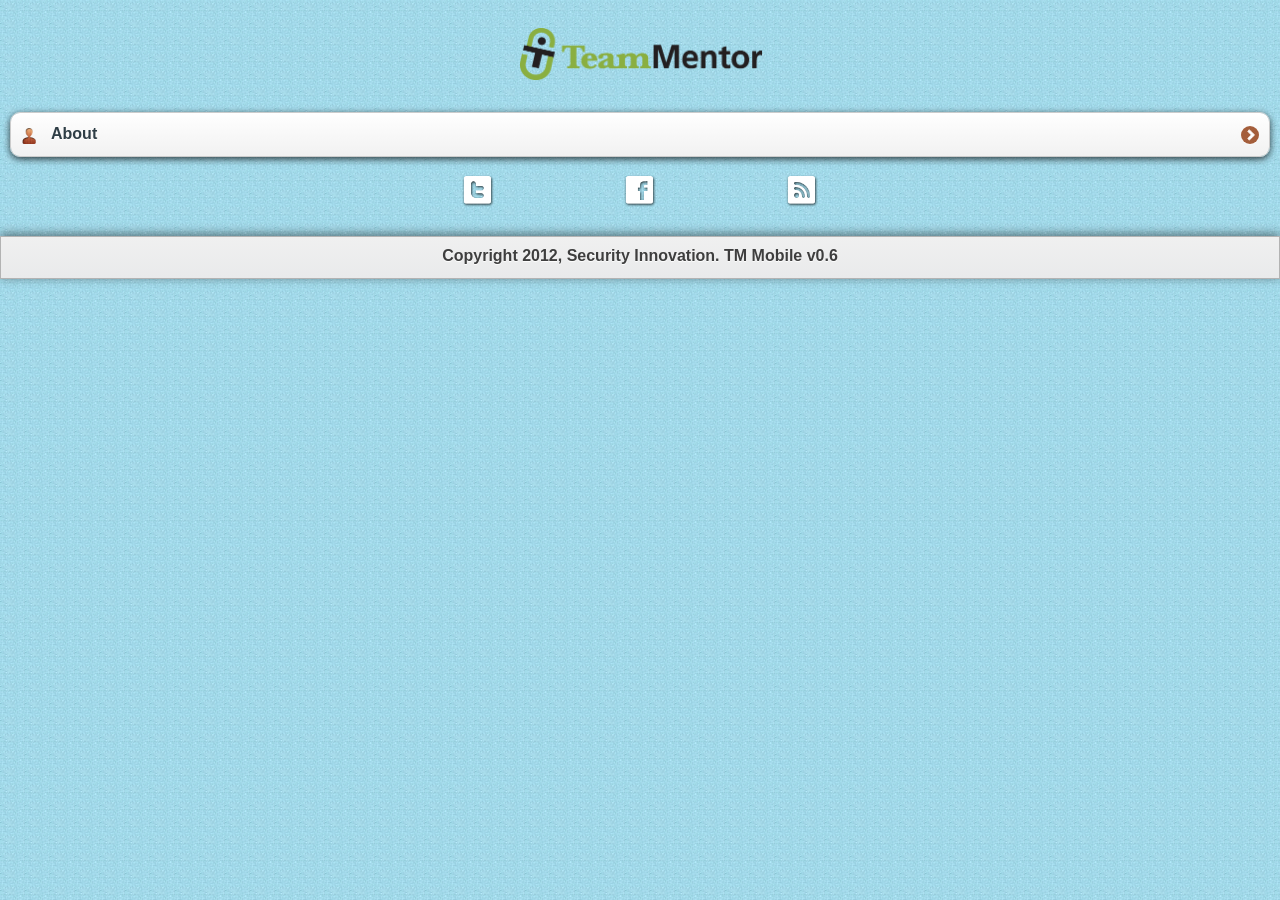
==== commit 12a1eb01: "Updated version to 0.6" ====
--- a/default.html
+++ b/default.html
@@ -11,6 +11,8 @@
 	<link rel="stylesheet" href="css/woody.min.css" />
 	<link rel="stylesheet" href="css/main.css" />
 	<link href="css/photoswipe.css" type="text/css" rel="stylesheet" />    
+	
+		<link rel="stylesheet" href="/TM/prettify.css" />
 	<!--<link href='http://fonts.googleapis.com/css?family=Terminal+Dosis:400,700' rel='stylesheet' type='text/css'>-->
 
 	<!-- JavaScripts -->
@@ -26,6 +28,10 @@
 
 	<script src="TM/MicrosoftAjax.debug.js"></script>
 	<script src="/Aspx_Pages/TM_WebServices.asmx/jsdebug" ></script>
+	
+	<script src="/TM/prettify.js"></script>
+	<script src="/TM/creole.min.js"></script>
+
 	
 	<script src="/TM/TM_Mobile.js"></script>
 	
@@ -64,7 +70,7 @@
 	
 	<!-- Footer -->
 	<div data-role="footer" class="footer">
-		<h4>Copyright 2012, Security Innovation. TM Mobile v0.5</h4>
+		<h4>Copyright 2012, Security Innovation. TM Mobile v0.6</h4>
 	</div><!-- END OF: Footer -->
 	
 </div><!-- END OF: Homepage -->
@@ -140,7 +146,7 @@
 	 
 	<!-- Footer -->
 	<div data-role="footer" class="footer">
-		<h4>Copyright 2012, Security Innovation. TM Mobile v0.5</h4>
+		<h4>Copyright 2012, Security Innovation. TM Mobile v0.6</h4>
 	</div><!-- END OF: Footer -->
 	
 </div><!-- END OF: About -->
@@ -250,7 +256,7 @@
 	
 	<!-- Footer -->
 	<div data-role="footer" class="footer">
-		<h4>Copyright 2012, Security Innovation. TM Mobile v0.5</h4>
+		<h4>Copyright 2012, Security Innovation. TM Mobile v0.6</h4>
 	</div><!-- END OF: Footer -->
 	
 </div><!-- END OF: Blog -->
@@ -323,7 +329,7 @@
 
 	<!-- Footer -->
 	<div data-role="footer" class="footer">
-		<h4>Copyright 2012, Security Innovation. TM Mobile v0.5</h4>
+		<h4>Copyright 2012, Security Innovation. TM Mobile v0.6</h4>
 	</div><!-- END OF: Footer -->
 	
 </div><!-- END OF: Portfolio -->
@@ -384,7 +390,7 @@
 
 	<!-- Footer -->
 	<div data-role="footer" class="footer">
-		<h4>Copyright 2012, Security Innovation. TM Mobile v0.5</h4>
+		<h4>Copyright 2012, Security Innovation. TM Mobile v0.6</h4>
 	</div><!-- END OF: Footer -->
 	
 </div><!-- END OF: Contact -->
--- a/TM/prettify.css
+++ b/TM/prettify.css
@@ -0,0 +1,33 @@
+.str{color:#080}.kwd{color:#008}.com{color:#800}.typ{color:#606}.lit{color:#066}.pun{color:#660}
+.pln{color:#000}.tag{color:#008}.atn{color:#606}.atv{color:#080}.dec{color:#606}
+pre.prettyprint
+	{
+/*		font-size:11;  
+		padding:2px;
+		border:1px solid #888
+TM CHANGES
+*/		
+        border-left: 1px solid;
+        background : white
+	}
+ol.linenums{margin-top:0;margin-bottom:0}
+li.L0,li.L1,li.L2,li.L3,li.L5,li.L6,li.L7,l
+i.L8{list-style:none}
+li.L1,li.L3,li.L5,li.L7,
+li.L9{background:#eee}
+@media print
+	{.str{color:#060}
+	 .kwd{color:#006;font-weight:bold}
+	 . com{color:#600;font-style:italic
+	}
+. typ{color:#404;font-weight:bold}
+.lit{color:#044}
+.pun{color:#440}.pln{color:#000}
+.tag{color:#006;font-weight:bold}
+.atn{color:#404}.atv{color:#060}}
+	
+.prettyprint
+{
+	font-size: 11px;
+	background: white;			
+}	
